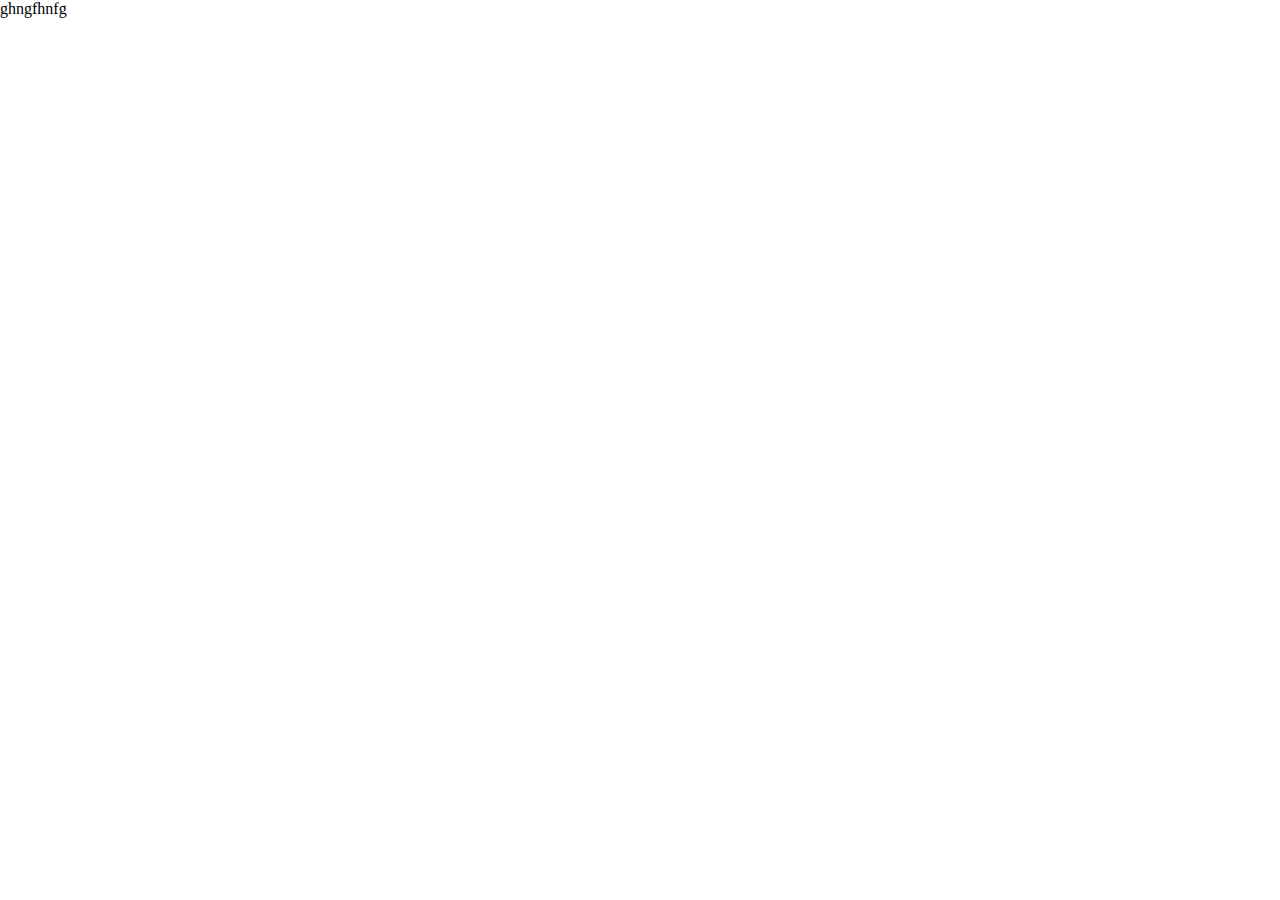
==== test.html @ 193ccad0 "upload files" ====
<!DOCTYPE html>
<html lang="en">

<head>
    <meta charset="UTF-8">
    <meta http-equiv="X-UA-Compatible" content="IE=edge">
    <meta name="viewport" content="width=device-width, initial-scale=1.0">
    <title>Document</title>
    <link href="https://cdn.jsdelivr.net/npm/bootstrap@5.0.2/dist/css/bootstrap.min.css" rel="stylesheet"
        integrity="sha384-EVSTQN3/azprG1Anm3QDgpJLIm9Nao0Yz1ztcQTwFspd3yD65VohhpuuCOmLASjC" crossorigin="anonymous">
    <style>
        body {
            background-color: #eee;
        }

        div::before {
            content: "ghngfhnfg";
            background-color: #fff;
            width: 100%;
            height: 100%;
            position: absolute;
            top: 0;
            left: 0;
        }
    </style>
</head>

<body>
    <div><img class="down-arrow position-relative start-50 bottom-50" src="images/home/down-arrow.svg" alt=""></div>
</body>

</html>
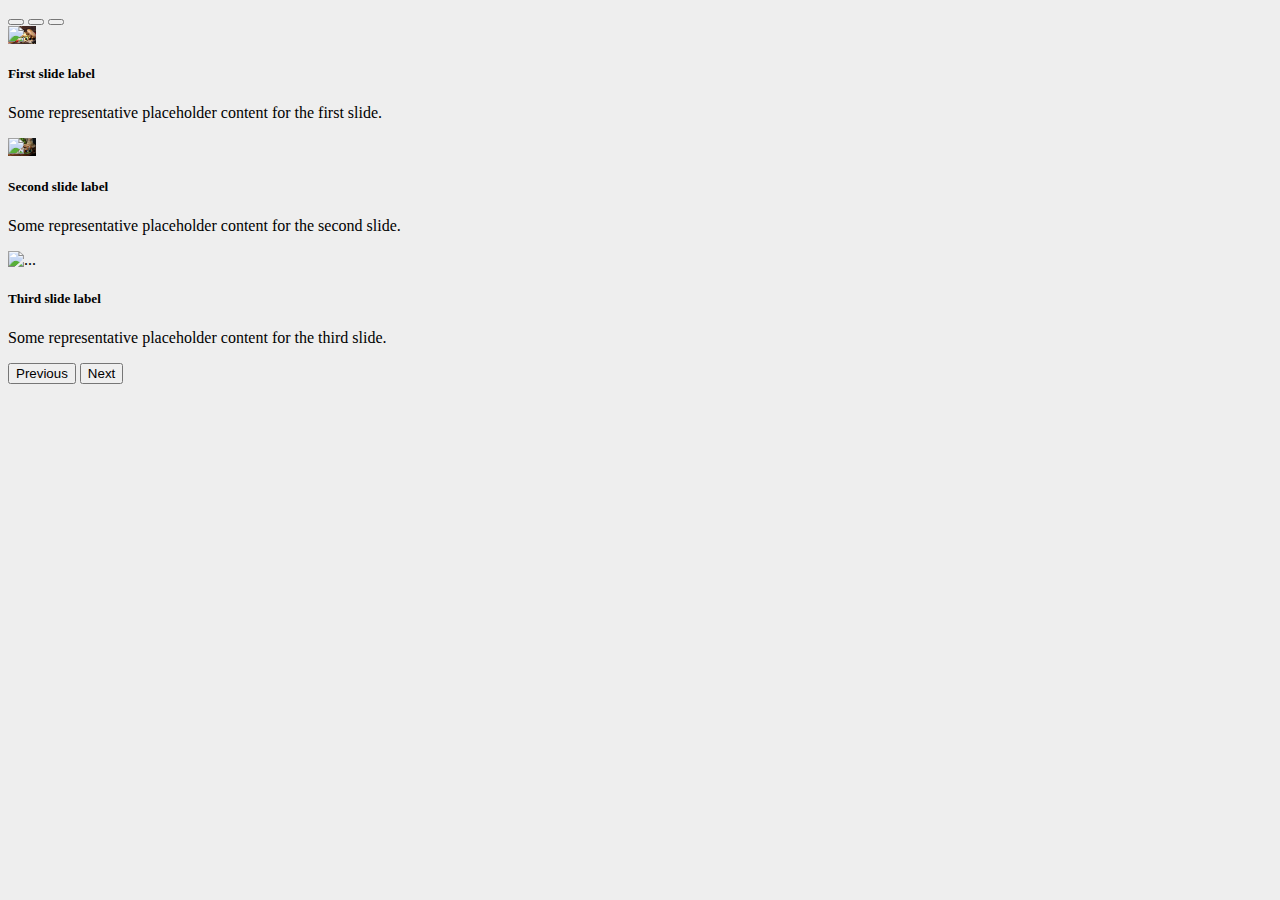
==== commit 416a81b3: "fix bugs" ====
--- a/test.html
+++ b/test.html
@@ -13,20 +13,65 @@
             background-color: #eee;
         }
 
-        div::before {
-            content: "ghngfhnfg";
-            background-color: #fff;
-            width: 100%;
-            height: 100%;
-            position: absolute;
-            top: 0;
-            left: 0;
+        .carousel-item-1 img {
+            background-image: url(images/home/intro-img-1.jpg);
+            background-size: cover;
+            background-position: center;
+            height: 100vh;
+        }
+        .carousel-item-2 img {
+            background-image: url(images/home/intro-img-2.jpg);
+            background-position: center;
+            background-size: cover;
+            height: 100vh;
         }
     </style>
 </head>
 
 <body>
-    <div><img class="down-arrow position-relative start-50 bottom-50" src="images/home/down-arrow.svg" alt=""></div>
+    <div id="carouselExampleCaptions" class="carousel slide" data-bs-ride="carousel">
+        <div class="carousel-indicators">
+            <button type="button" data-bs-target="#carouselExampleCaptions" data-bs-slide-to="0" class="active"
+                aria-current="true" aria-label="Slide 1"></button>
+            <button type="button" data-bs-target="#carouselExampleCaptions" data-bs-slide-to="1"
+                aria-label="Slide 2"></button>
+            <button type="button" data-bs-target="#carouselExampleCaptions" data-bs-slide-to="2"
+                aria-label="Slide 3"></button>
+        </div>
+        <div class="carousel-inner">
+            <div class="carousel-item active carousel-item-1">
+                <img src="..." class="d-block w-100" alt="...">
+                <div class="carousel-caption d-none d-md-block">
+                    <h5>First slide label</h5>
+                    <p>Some representative placeholder content for the first slide.</p>
+                </div>
+            </div>
+            <div class="carousel-item carousel-item-2">
+                <img src="..." class="d-block w-100" alt="...">
+                <div class="carousel-caption d-none d-md-block">
+                    <h5>Second slide label</h5>
+                    <p>Some representative placeholder content for the second slide.</p>
+                </div>
+            </div>
+            <div class="carousel-item carousel-item-3">
+                <img src="..." class="d-block w-100" alt="...">
+                <div class="carousel-caption d-none d-md-block">
+                    <h5>Third slide label</h5>
+                    <p>Some representative placeholder content for the third slide.</p>
+                </div>
+            </div>
+        </div>
+        <button class="carousel-control-prev" type="button" data-bs-target="#carouselExampleCaptions"
+            data-bs-slide="prev">
+            <span class="carousel-control-prev-icon" aria-hidden="true"></span>
+            <span class="visually-hidden">Previous</span>
+        </button>
+        <button class="carousel-control-next" type="button" data-bs-target="#carouselExampleCaptions"
+            data-bs-slide="next">
+            <span class="carousel-control-next-icon" aria-hidden="true"></span>
+            <span class="visually-hidden">Next</span>
+        </button>
+    </div>
 </body>
 
 </html>